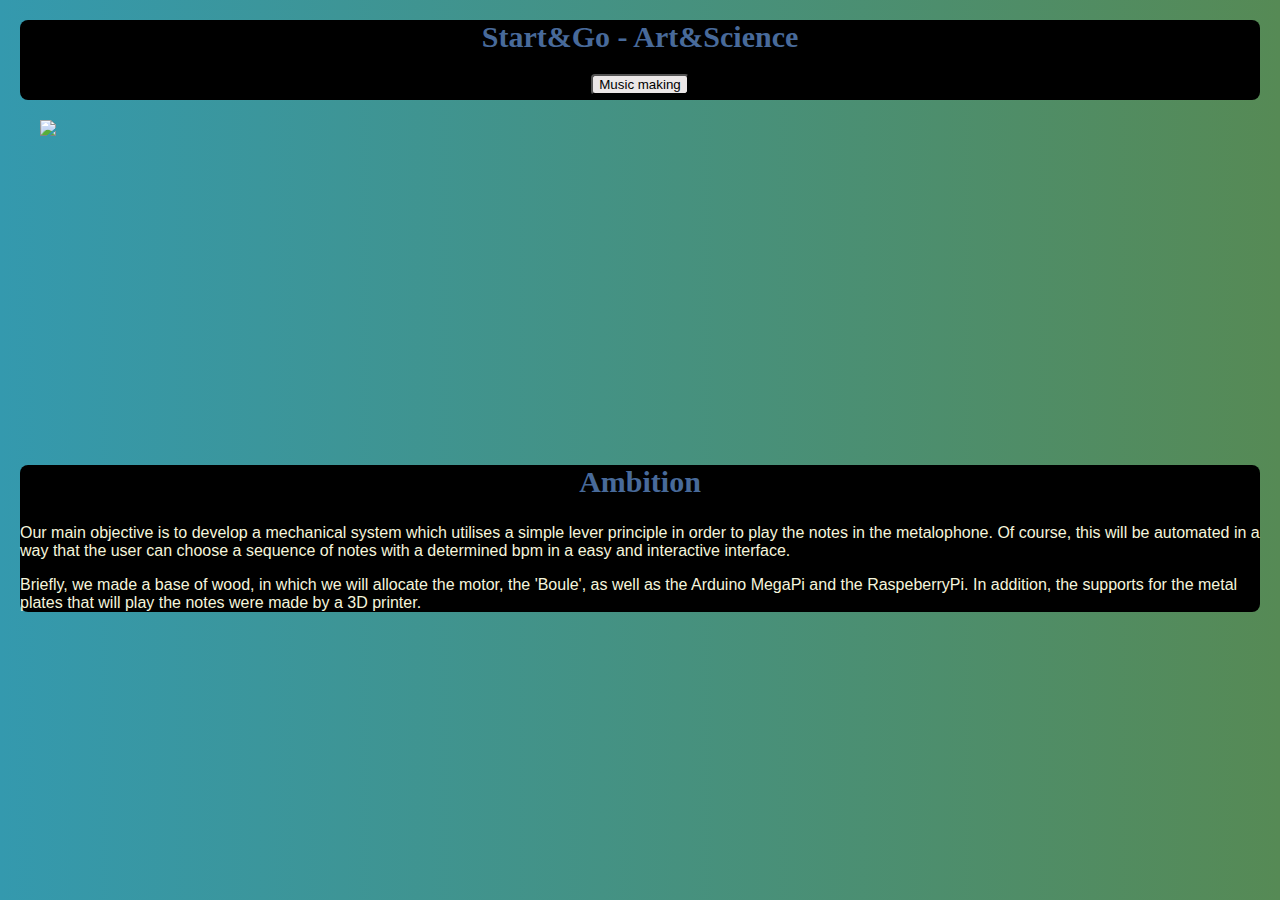
==== index.html @ 2fe91e23 "Update index.html" ====
<!DOCTYPE html>
<html lang="en">
  <head>
    <meta charset="UTF-8" />
    <meta name="viewport" content="width=device-width, initial-scale=1.0" />
    <meta http-equiv="X-UA-Compatible" content="ie=edge" />
    <title>Metalophone via site</title>
    <link rel="stylesheet" type="text/css" href="styleindex.css" />
    <link rel="icon" type="image/jpg" href="Images/Metalophone.jpg" />
  </head>
  <body>
    <div id="main">
      <h1 class="title">Start&Go - Art&Science</h1>
      <button id="redirect">Music making</button>
      <script type="text/javascript">
        document
          .querySelector('#redirect')
          .addEventListener('click', function () {
            location.href = 'data.html';
          });
      </script>
    </div>

    <div>
      <img src="Images/ImageIndex.jpg" />
    </div>

    <div class="container">
      <h2 class="title">Ambition</h2>
      <p class="text">
        Our main objective is to develop a mechanical system which utilises a
        simple lever principle in order to play the notes in the metalophone. Of
        course, this will be automated in a way that the user can choose a
        sequence of notes with a determined bpm in a easy and interactive
        interface.
      </p>
      <p class="text">
        Briefly, we made a base of wood, in which we will allocate the motor,
        the 'Boule', as well as the Arduino MegaPi and the RaspeberryPi. In
        addition, the supports for the metal plates that will play the notes
        were made by a 3D printer.
      </p>
    </div>
  </body>
</html>
---- styleindex.css ----
.title {
  font-family: 'Times New Roman', Times, serif;
  font-size: 30px;
  font-weight: bold;
  color: rgb(72, 106, 154);
  display: block;
  text-align: center;
}

body {
  background: linear-gradient(90deg, rgb(52, 153, 174), rgb(86, 138, 85));
  margin: auto;
  font-family: Arial, Helvetica, sans-serif;
  font-size: medium;
  padding-left: 20px;
  padding-right: 20px;
}

img {
  display: block;
  height: 300px;
  width: auto;
  margin: auto;
  padding: 20px;
}
#main {
  height: auto;
  width: auto;
  position: relative;
  background-color: black;
  border-radius: 8px;
  padding-bottom: 5px;
}

#redirect {
  color: black;
  display: block;
  margin: auto;
  border-radius: 4px;
  background-color: rgb(235, 231, 231);
}

#redirect:hover {
  color: white;
  background-color: dodgerblue;
  filter: brightness(0.8);
}

.container {
  height: auto;
  width: auto;
  position: relative;
  background-color: black;
  border-radius: 8px;
}

.text {
  color: beige;
  text-justify: auto;
}
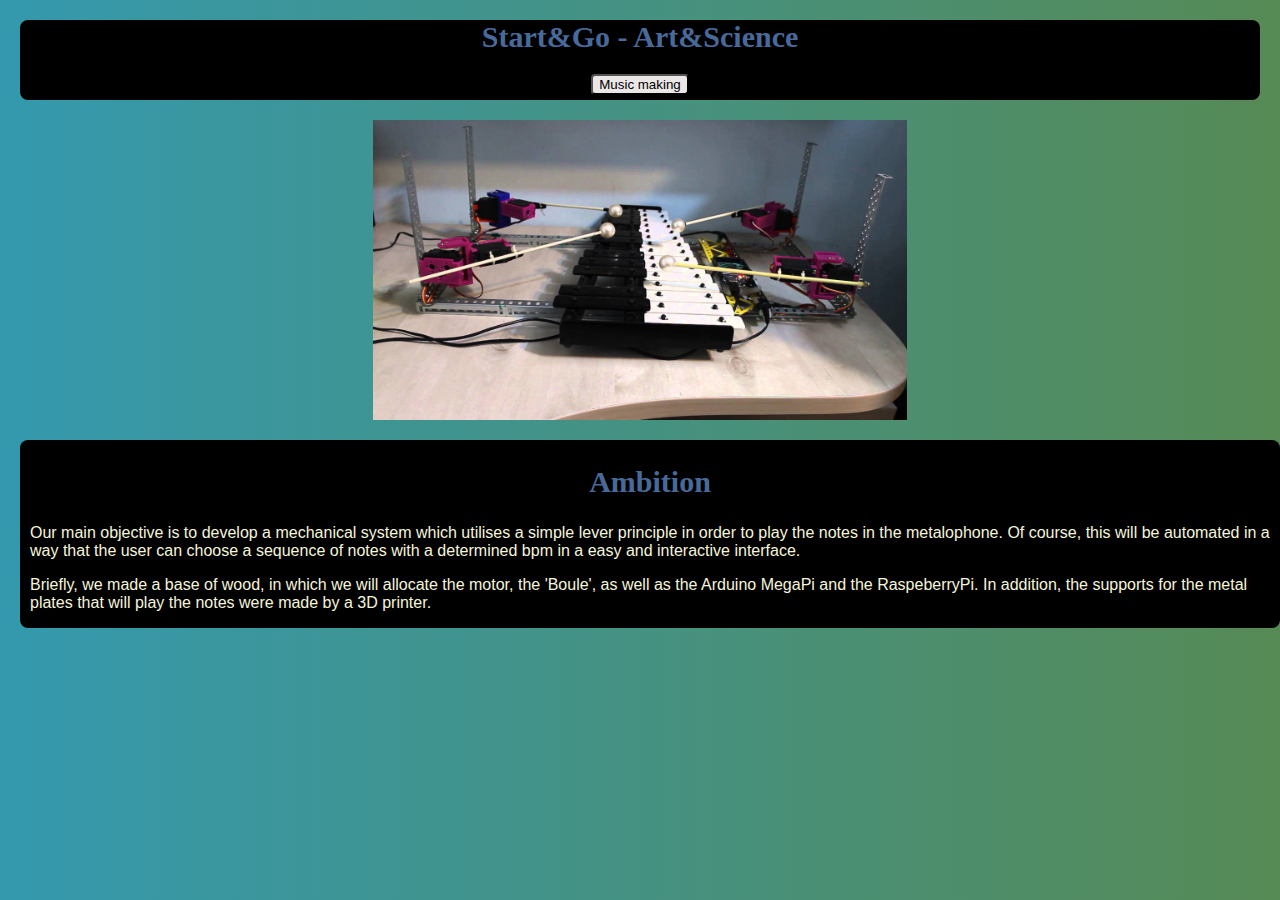
==== commit 7cf0aae7: "Update index.html" ====
--- a/index.html
+++ b/index.html
@@ -6,7 +6,7 @@
     <meta http-equiv="X-UA-Compatible" content="ie=edge" />
     <title>Metalophone via site</title>
     <link rel="stylesheet" type="text/css" href="styleindex.css" />
-    <link rel="icon" type="image/jpg" href="Images/Metalophone.jpg" />
+    <link rel="icon" type="image/jpg" href="Metalophone.jpg" />
   </head>
   <body>
     <div id="main">
@@ -22,7 +22,7 @@
     </div>
 
     <div>
-      <img src="Images/ImageIndex.jpg" />
+      <img src="ImageIndex.jpg" />
     </div>
 
     <div class="container">
--- a/styleindex.css
+++ b/styleindex.css
@@ -49,7 +49,7 @@
 .container {
   height: auto;
   width: auto;
-  position: relative;
+  position: absolute;
   background-color: black;
   border-radius: 8px;
 }
@@ -57,4 +57,5 @@
 .text {
   color: beige;
   text-justify: auto;
+  padding-left: 10px;
 }
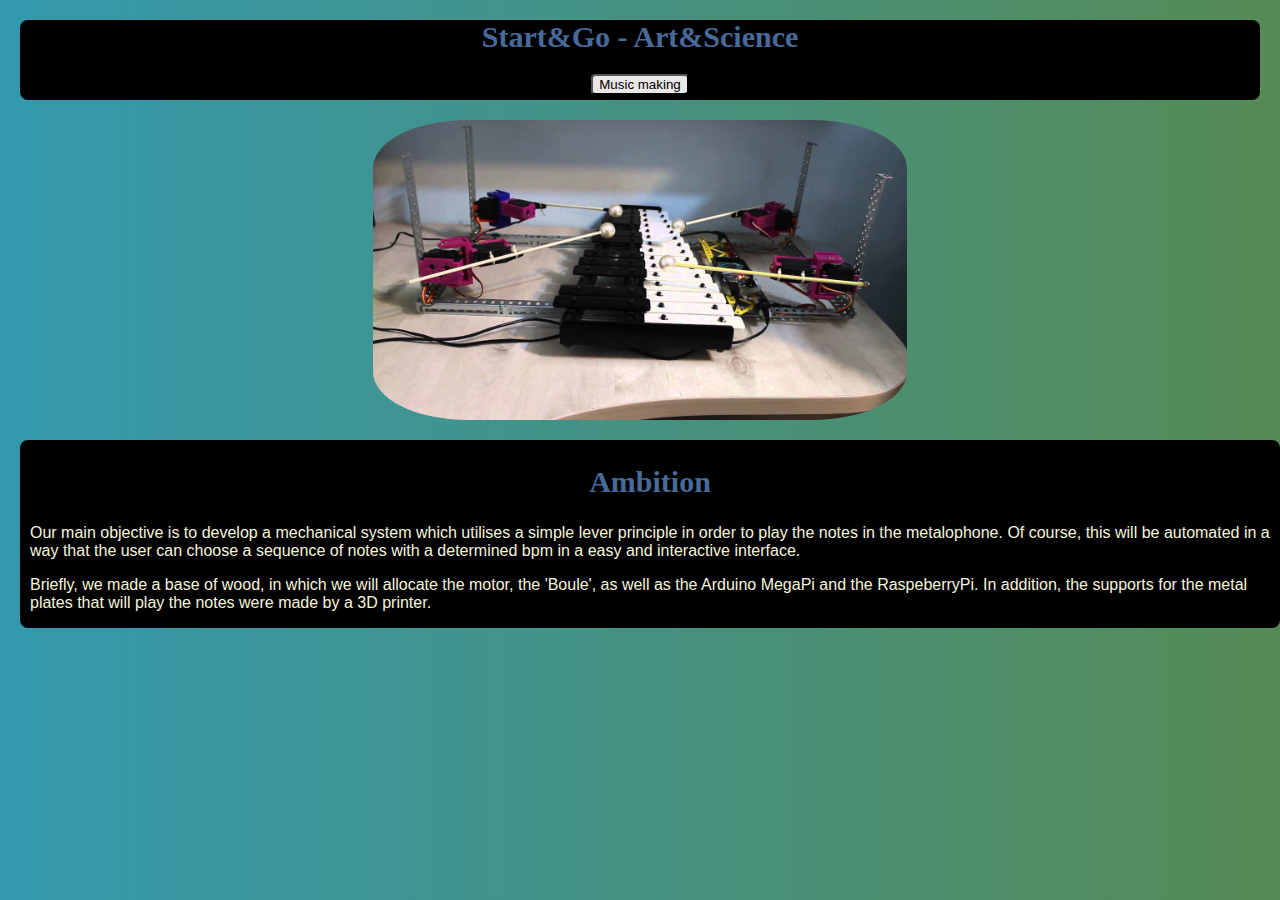
==== commit 1820bc42: "Update index.html" ====
--- a/index.html
+++ b/index.html
@@ -7,7 +7,8 @@
     <title>Metalophone via site</title>
     <link rel="stylesheet" type="text/css" href="styleindex.css" />
     <link rel="icon" type="image/jpg" href="Metalophone.jpg" />
-  </head>
+  </head><!DOCTYPE html>
+<html lang="en">
   <body>
     <div id="main">
       <h1 class="title">Start&Go - Art&Science</h1>
@@ -22,7 +23,7 @@
     </div>
 
     <div>
-      <img src="ImageIndex.jpg" />
+      <img src="ImageIndex.jpg" class="imgIndex" />
     </div>
 
     <div class="container">
@@ -43,3 +44,4 @@
     </div>
   </body>
 </html>
+
--- a/styleindex.css
+++ b/styleindex.css
@@ -54,6 +54,10 @@
   border-radius: 8px;
 }
 
+.imgIndex {
+  border-radius: 20%;
+}
+
 .text {
   color: beige;
   text-justify: auto;
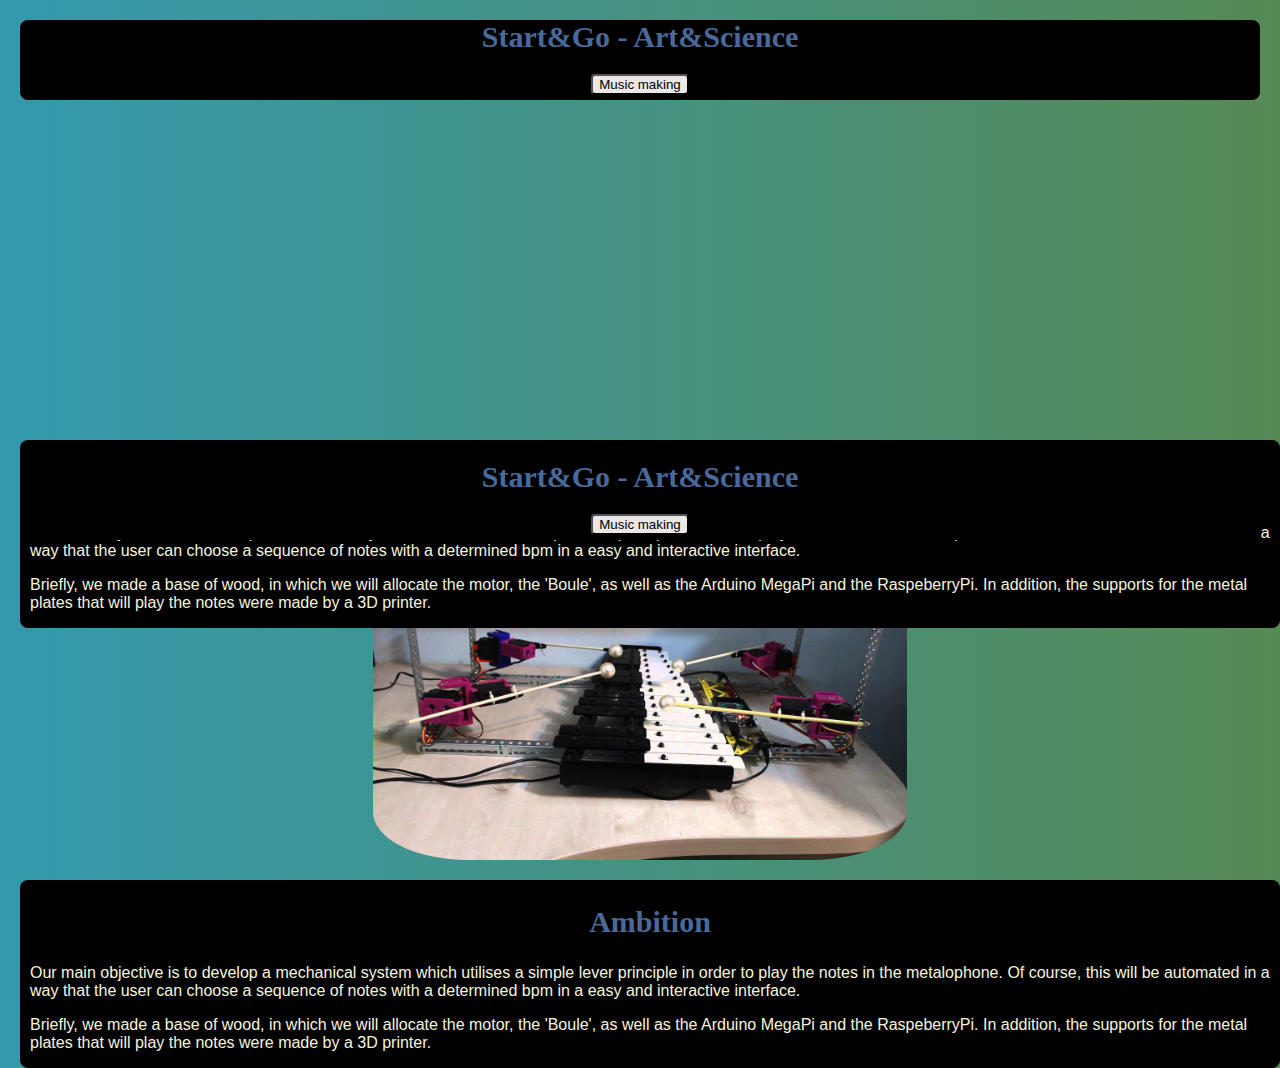
==== commit 7855ed1d: "Update index.html" ====
--- a/index.html
+++ b/index.html
@@ -5,7 +5,52 @@
     <meta name="viewport" content="width=device-width, initial-scale=1.0" />
     <meta http-equiv="X-UA-Compatible" content="ie=edge" />
     <title>Metalophone via site</title>
+    <link rel="stylesheet" type="text/css" href="styleindex.css" /><!DOCTYPE html>
+<html lang="en">
+  <head>
+    <meta charset="UTF-8" />
+    <meta name="viewport" content="width=device-width, initial-scale=1.0" />
+    <meta http-equiv="X-UA-Compatible" content="ie=edge" />
+    <title>Metalophone via site</title>
     <link rel="stylesheet" type="text/css" href="styleindex.css" />
+    <link rel="icon" type="image/jpg" href="Images/Metalophone.jpg" />
+  </head>
+  <body>
+    <div id="main">
+      <h1 class="title">Start&Go - Art&Science</h1>
+      <button id="redirect">Music making</button>
+      <script type="text/javascript">
+        document
+          .querySelector('#redirect')
+          .addEventListener('click', function () {
+            location.href = 'data.html';
+          });
+      </script>
+    </div>
+
+    <div>
+      <img src="Images/ImageIndex.jpg" class="imgIndex" />
+    </div>
+
+    <div class="container">
+      <h2 class="title">Ambition</h2>
+      <p class="text">
+        Our main objective is to develop a mechanical system which utilises a
+        simple lever principle in order to play the notes in the metalophone. Of
+        course, this will be automated in a way that the user can choose a
+        sequence of notes with a determined bpm in a easy and interactive
+        interface.
+      </p>
+      <p class="text">
+        Briefly, we made a base of wood, in which we will allocate the motor,
+        the 'Boule', as well as the Arduino MegaPi and the RaspeberryPi. In
+        addition, the supports for the metal plates that will play the notes
+        were made by a 3D printer.
+      </p>
+    </div>
+  </body>
+</html>
+
     <link rel="icon" type="image/jpg" href="Metalophone.jpg" />
   </head><!DOCTYPE html>
 <html lang="en">
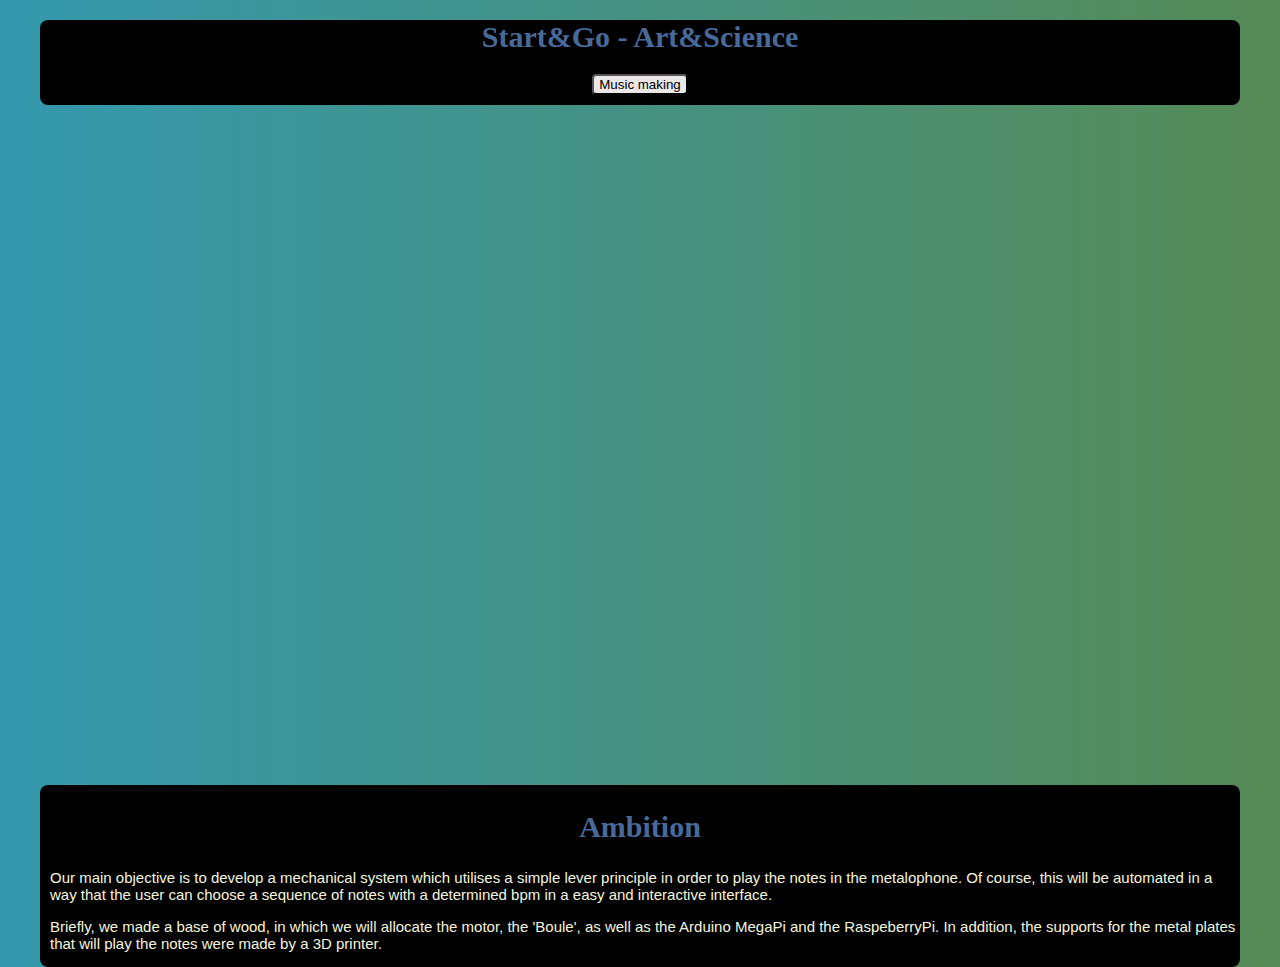
==== commit d1acd38b: "Add files via upload" ====
--- a/index.html
+++ b/index.html
@@ -1,11 +1,4 @@
 <!DOCTYPE html>
-<html lang="en">
-  <head>
-    <meta charset="UTF-8" />
-    <meta name="viewport" content="width=device-width, initial-scale=1.0" />
-    <meta http-equiv="X-UA-Compatible" content="ie=edge" />
-    <title>Metalophone via site</title>
-    <link rel="stylesheet" type="text/css" href="styleindex.css" /><!DOCTYPE html>
 <html lang="en">
   <head>
     <meta charset="UTF-8" />
@@ -28,8 +21,9 @@
       </script>
     </div>
 
-    <div>
-      <img src="Images/ImageIndex.jpg" class="imgIndex" />
+    <div class="divIndex">
+      <img src="Images/CentraleBoule1.jpg" class="imgIndex" />
+      <img src="Images/CentraleBoule2.jpg" class="imgIndex" />
     </div>
 
     <div class="container">
@@ -50,43 +44,3 @@
     </div>
   </body>
 </html>
-
-    <link rel="icon" type="image/jpg" href="Metalophone.jpg" />
-  </head><!DOCTYPE html>
-<html lang="en">
-  <body>
-    <div id="main">
-      <h1 class="title">Start&Go - Art&Science</h1>
-      <button id="redirect">Music making</button>
-      <script type="text/javascript">
-        document
-          .querySelector('#redirect')
-          .addEventListener('click', function () {
-            location.href = 'data.html';
-          });
-      </script>
-    </div>
-
-    <div>
-      <img src="ImageIndex.jpg" class="imgIndex" />
-    </div>
-
-    <div class="container">
-      <h2 class="title">Ambition</h2>
-      <p class="text">
-        Our main objective is to develop a mechanical system which utilises a
-        simple lever principle in order to play the notes in the metalophone. Of
-        course, this will be automated in a way that the user can choose a
-        sequence of notes with a determined bpm in a easy and interactive
-        interface.
-      </p>
-      <p class="text">
-        Briefly, we made a base of wood, in which we will allocate the motor,
-        the 'Boule', as well as the Arduino MegaPi and the RaspeberryPi. In
-        addition, the supports for the metal plates that will play the notes
-        were made by a 3D printer.
-      </p>
-    </div>
-  </body>
-</html>
-
--- a/styleindex.css
+++ b/styleindex.css
@@ -11,7 +11,7 @@
   background: linear-gradient(90deg, rgb(52, 153, 174), rgb(86, 138, 85));
   margin: auto;
   font-family: Arial, Helvetica, sans-serif;
-  font-size: medium;
+  font-size: 15px;
   padding-left: 20px;
   padding-right: 20px;
 }
@@ -29,7 +29,9 @@
   position: relative;
   background-color: black;
   border-radius: 8px;
-  padding-bottom: 5px;
+  margin-left: 20px;
+  margin-right: 20px;
+  padding-bottom: 10px;
 }
 
 #redirect {
@@ -38,20 +40,29 @@
   margin: auto;
   border-radius: 4px;
   background-color: rgb(235, 231, 231);
+  padding-left: 5px;
+  padding-right: 5px;
+  transition: color, border-radius, font-size 0.5s ease-in-out;
 }
 
 #redirect:hover {
   color: white;
-  background-color: dodgerblue;
+  background: linear-gradient(90deg, purple, dodgerblue);
   filter: brightness(0.8);
+  cursor: pointer;
+  border-radius: 45%;
+  font-size: 105%;
+  border: black;
 }
 
 .container {
   height: auto;
-  width: auto;
+  width: fit-content;
   position: absolute;
   background-color: black;
   border-radius: 8px;
+  margin-left: 20px;
+  margin-right: 40px;
 }
 
 .imgIndex {
